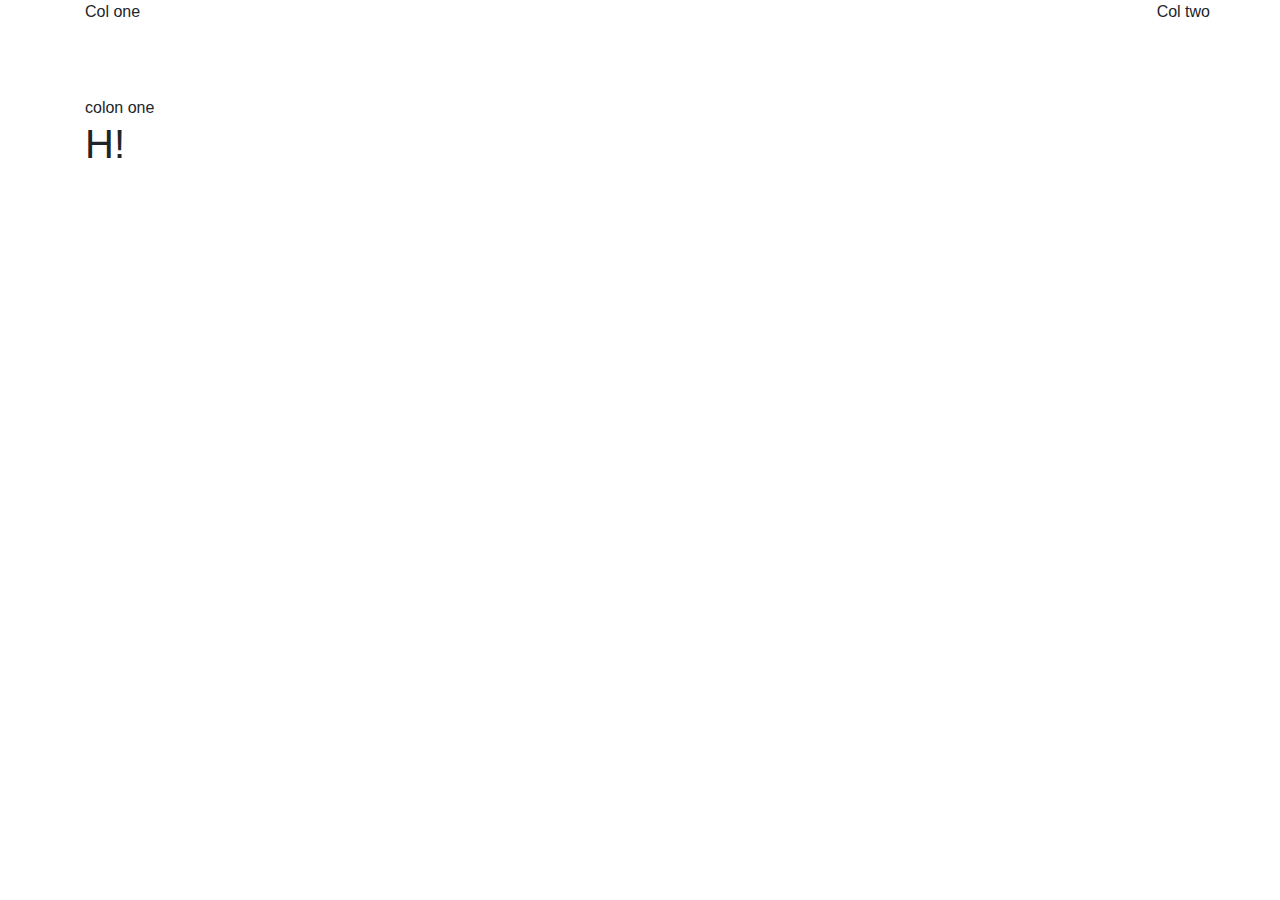
==== index.html @ 4390253d "Update index.html" ====
<!DOCTYPE html>
<html lang="en">
<head>
    <meta charset="UTF-8">
    <meta name="viewport" content="width=device-width, initial-scale=1.0">
    <title>project Kero</title>
    <link rel="stylesheet" href="https://cdn.jsdelivr.net/npm/bootstrap@4.4.1/dist/css/bootstrap.min.css" 
    integrity="sha384-Vkoo8x4CGsO3+Hhxv8T/Q5PaXtkKtu6ug5TOeNV6gBiFeWPGFN9MuhOf23Q9Ifjh" crossorigin="anonymous">
    <link rel="stylesheet" href="css/styles.css">
</head>
<body>
<div class="container">
    <div class="row">
        <div class="col">Col one
            <br>
            <br>
            <br>
            <br>
            colon one
        </div>
        <div class="col-sm-">Col two</div>  
    </div>

    <h1>H!</h1>
    
</div>

<script src="https://code.jquery.com/jquery-3.4.1.slim.min.js" 
integrity="sha384-J6qa4849blE2+poT4WnyKhv5vZF5SrPo0iEjwBvKU7imGFAV0wwj1yYfoRSJoZ+n" 
crossorigin="anonymous"></script>
<script src="https://cdn.jsdelivr.net/npm/popper.js@1.16.0/dist/umd/popper.min.js" 
integrity="sha384-Q6E9RHvbIyZFJoft+2mJbHaEWldlvI9IOYy5n3zV9zzTtmI3UksdQRVvoxMfooAo" 
crossorigin="anonymous"></script>
<script src="https://cdn.jsdelivr.net/npm/bootstrap@4.4.1/dist/js/bootstrap.min.js" 
integrity="sha384-wfSDF2E50Y2D1uUdj0O3uMBJnjuUD4Ih7YwaYd1iqfktj0Uod8GCExl3Og8ifwB6" 
crossorigin="anonymous"></script>
</body>
</html>
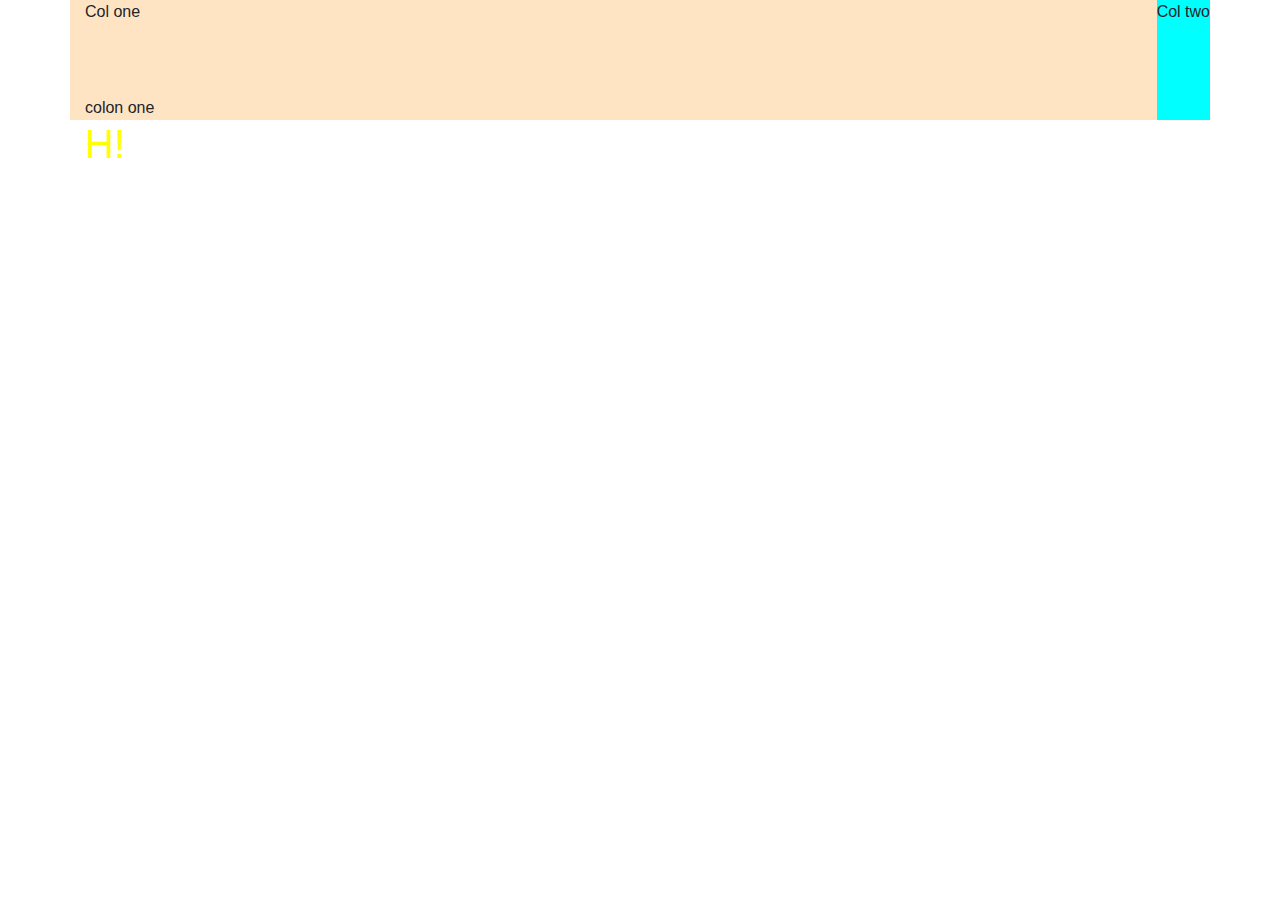
==== commit 703e58e5: "Update index.html" ====
--- a/index.html
+++ b/index.html
@@ -6,7 +6,7 @@
     <title>project Kero</title>
     <link rel="stylesheet" href="https://cdn.jsdelivr.net/npm/bootstrap@4.4.1/dist/css/bootstrap.min.css" 
     integrity="sha384-Vkoo8x4CGsO3+Hhxv8T/Q5PaXtkKtu6ug5TOeNV6gBiFeWPGFN9MuhOf23Q9Ifjh" crossorigin="anonymous">
-    <link rel="stylesheet" href="css/styles.css">
+    <link rel="stylesheet" href="styles.css">
 </head>
 <body>
 <div class="container">
--- a/styles.css
+++ b/styles.css
@@ -0,0 +1,11 @@
+h1{
+    color:yellow;
+}
+
+.col{
+    background-color: bisque;
+}
+
+.col-sm-{
+    background-color: aqua;
+}
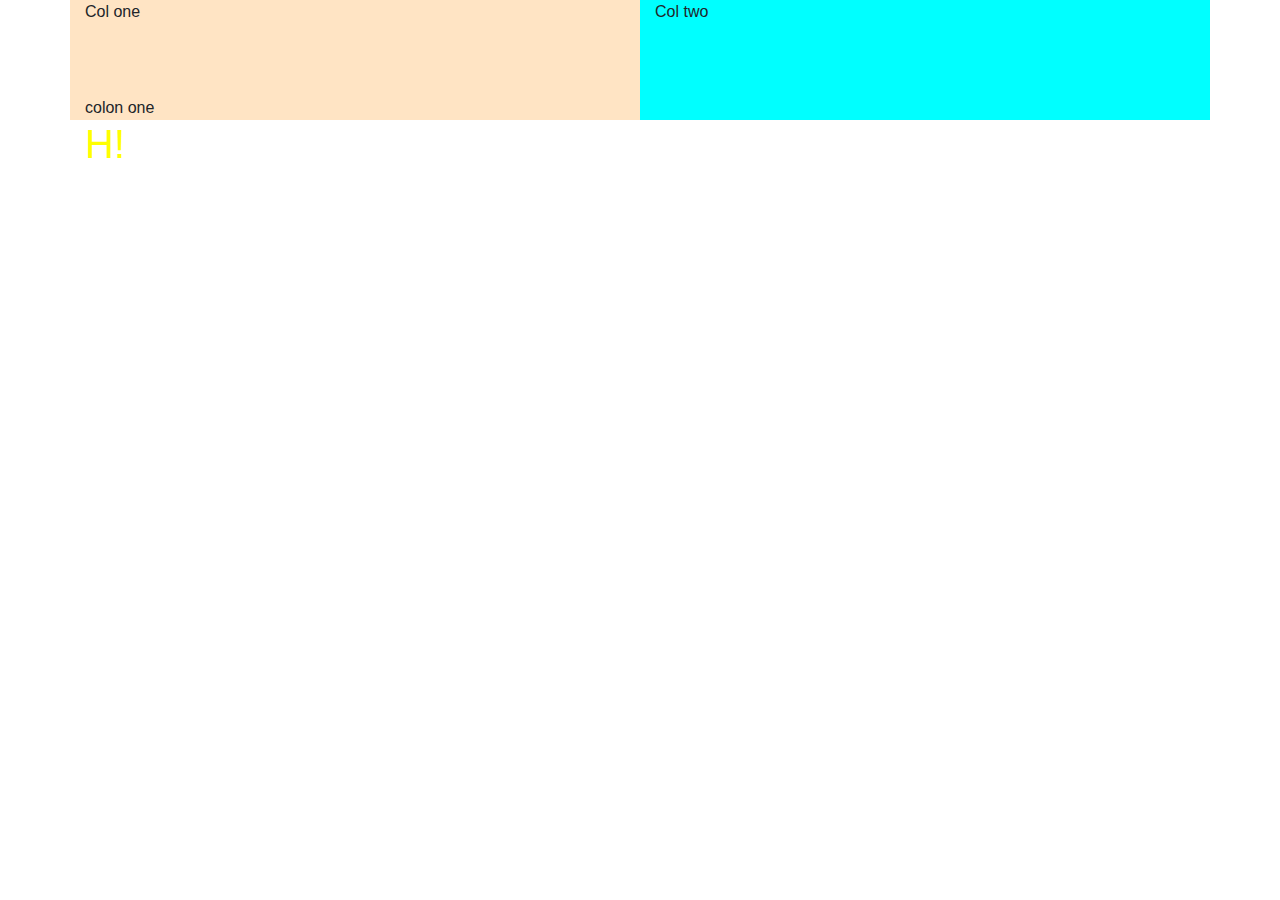
==== commit 8939ef96: "Update index.html" ====
--- a/index.html
+++ b/index.html
@@ -18,7 +18,7 @@
             <br>
             colon one
         </div>
-        <div class="col-sm-">Col two</div>  
+        <div class="col-sm">Col two</div>  
     </div>
 
     <h1>H!</h1>
--- a/styles.css
+++ b/styles.css
@@ -6,6 +6,6 @@
     background-color: bisque;
 }
 
-.col-sm-{
+.col-sm{
     background-color: aqua;
 }
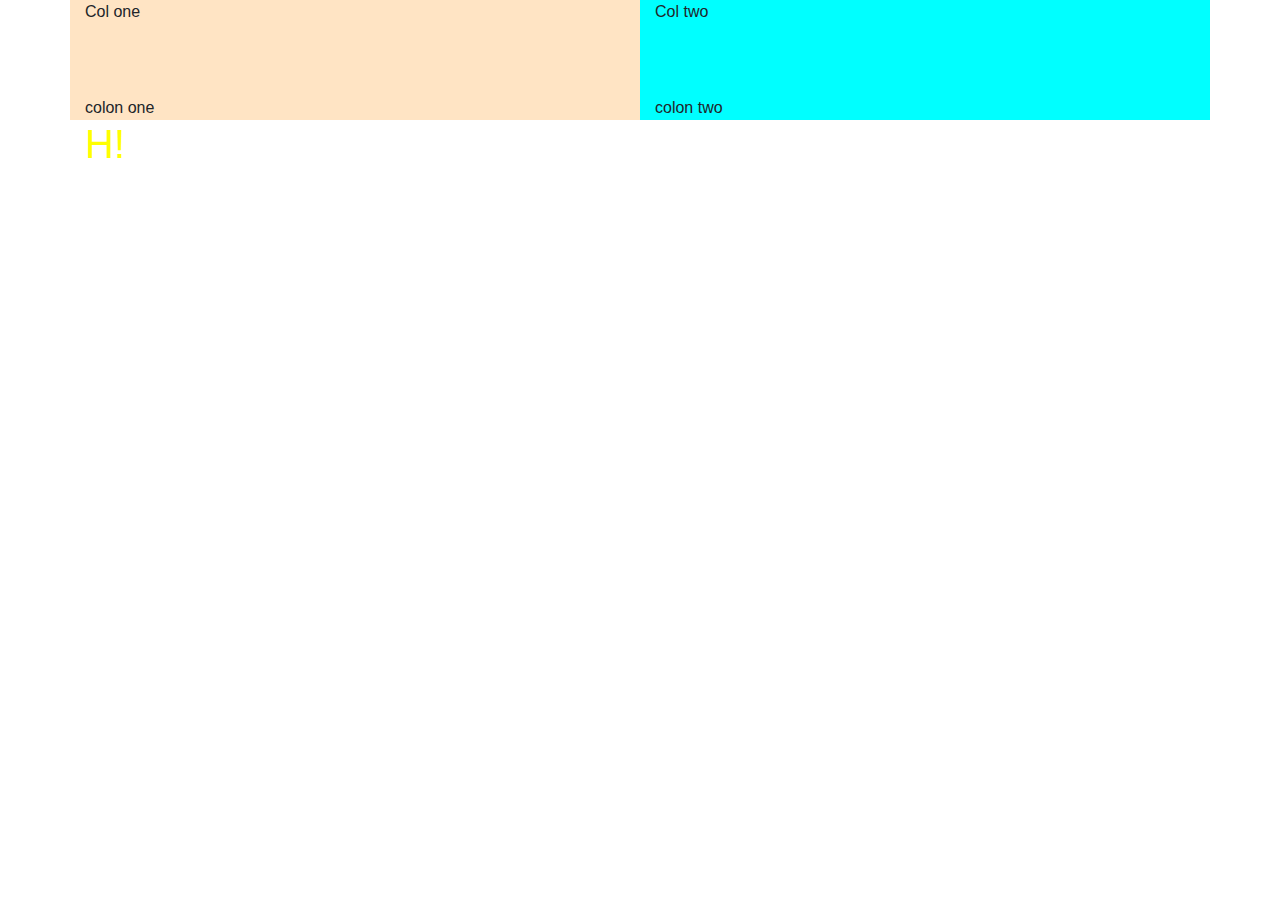
==== commit 2df01e74: "Update index.html" ====
--- a/index.html
+++ b/index.html
@@ -18,7 +18,13 @@
             <br>
             colon one
         </div>
-        <div class="col-sm">Col two</div>  
+        <div class="col-sm">Col two
+            <br>
+            <br>
+            <br>
+            <br>
+            colon two
+        </div>  
     </div>
 
     <h1>H!</h1>
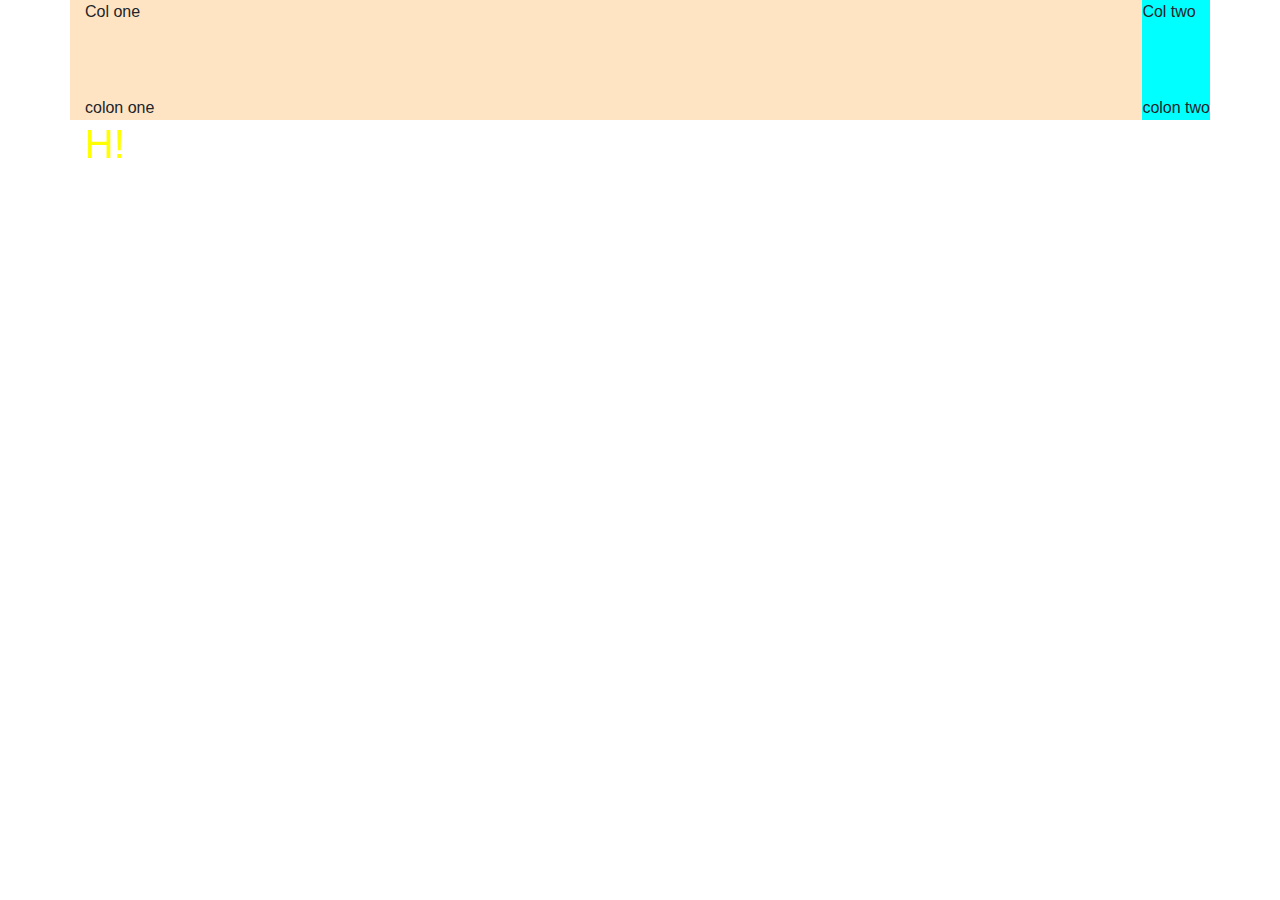
==== commit c4e07c6f: "Update index.html" ====
--- a/index.html
+++ b/index.html
@@ -18,7 +18,7 @@
             <br>
             colon one
         </div>
-        <div class="col-sm">Col two
+        <div class="col-sm-">Col two
             <br>
             <br>
             <br>
--- a/styles.css
+++ b/styles.css
@@ -6,6 +6,6 @@
     background-color: bisque;
 }
 
-.col-sm{
+.col-sm-{
     background-color: aqua;
 }
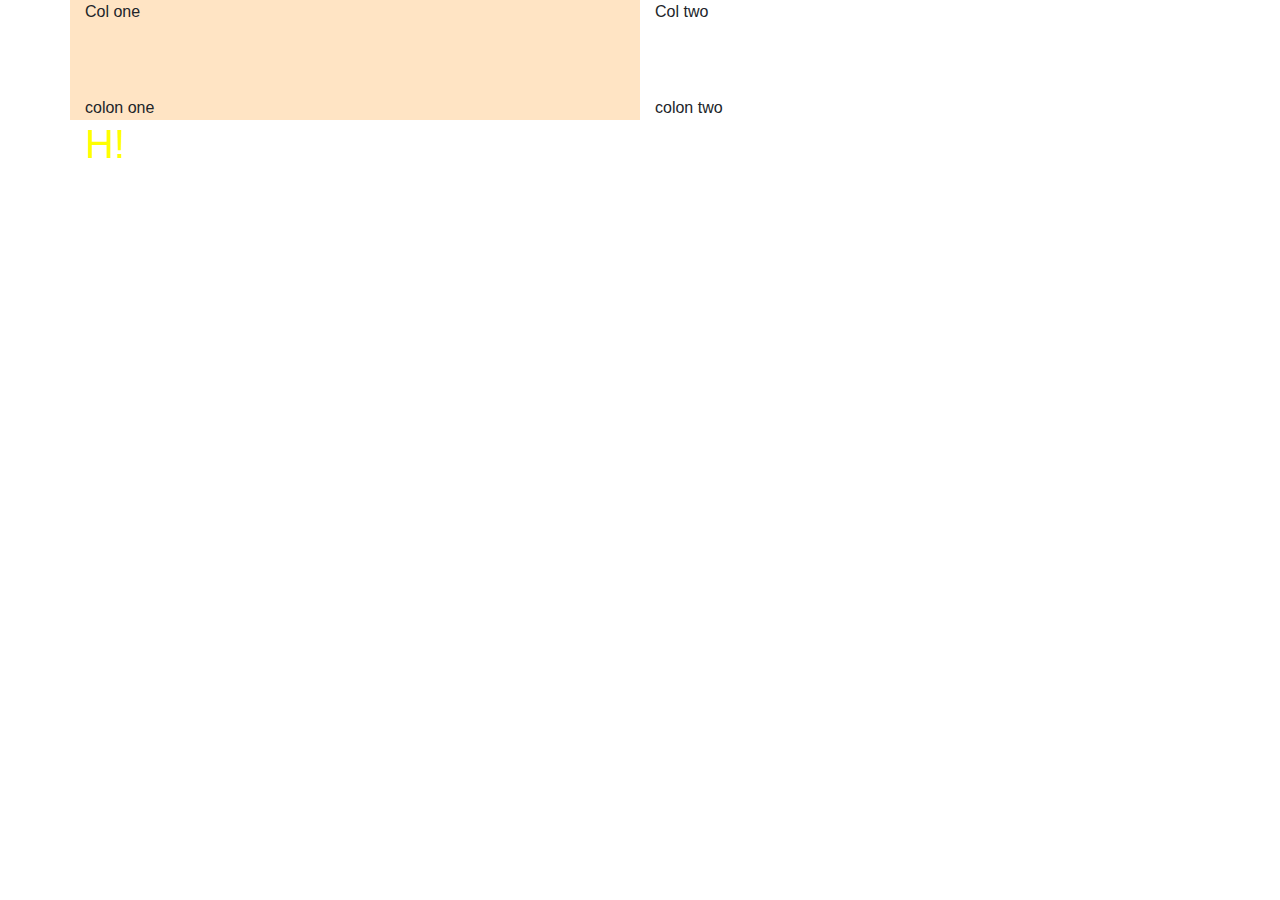
==== commit 765d903b: "Update index.html" ====
--- a/index.html
+++ b/index.html
@@ -18,7 +18,7 @@
             <br>
             colon one
         </div>
-        <div class="col-sm-">Col two
+        <div class="col-sm">Col two
             <br>
             <br>
             <br>
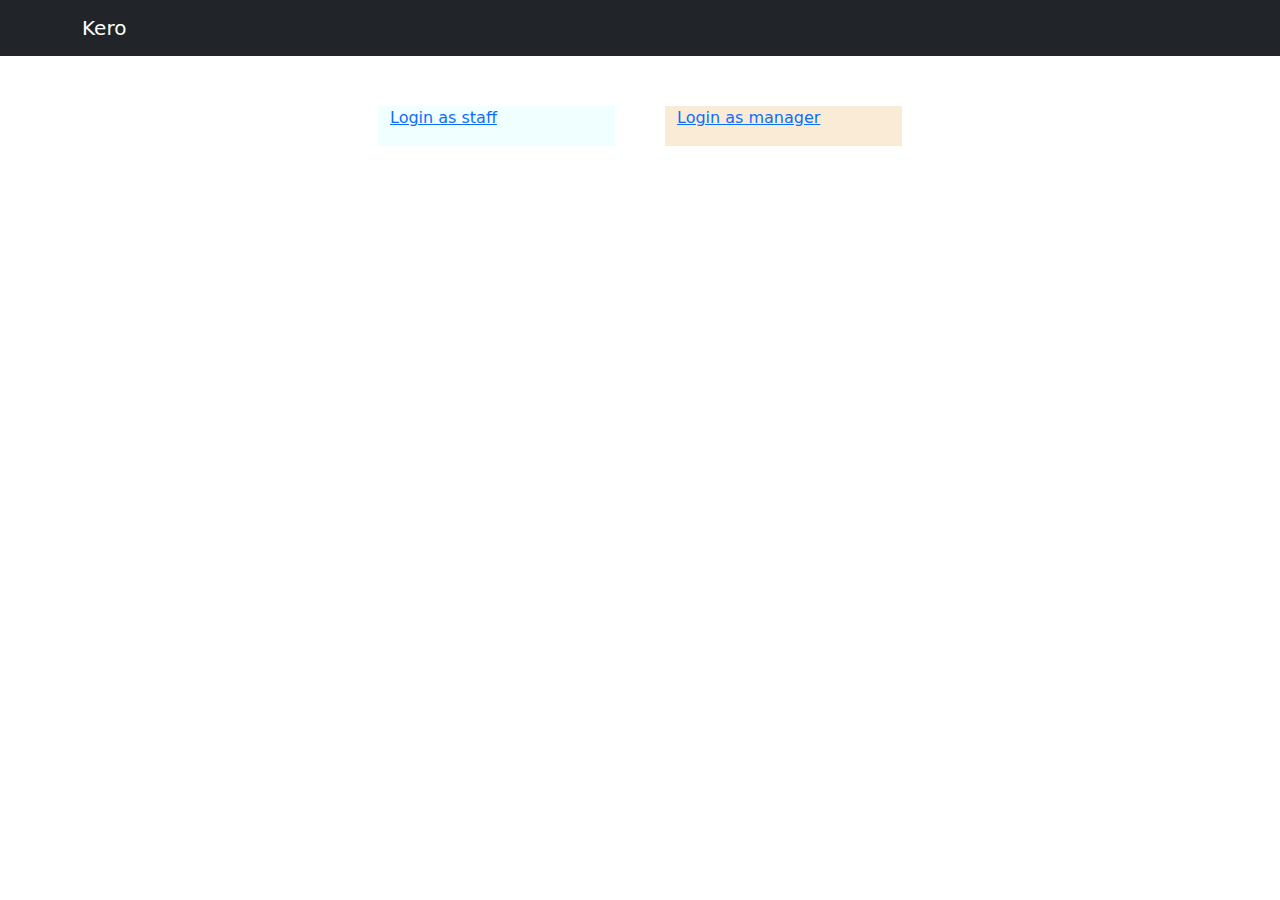
==== commit fe08bc5a: "Update index.html" ====
--- a/index.html
+++ b/index.html
@@ -4,41 +4,30 @@
     <meta charset="UTF-8">
     <meta name="viewport" content="width=device-width, initial-scale=1.0">
     <title>project Kero</title>
-    <link rel="stylesheet" href="https://cdn.jsdelivr.net/npm/bootstrap@4.4.1/dist/css/bootstrap.min.css" 
-    integrity="sha384-Vkoo8x4CGsO3+Hhxv8T/Q5PaXtkKtu6ug5TOeNV6gBiFeWPGFN9MuhOf23Q9Ifjh" crossorigin="anonymous">
+
+    <link href="https://cdn.jsdelivr.net/npm/bootstrap@5.3.3/dist/css/bootstrap.min.css" rel="stylesheet" integrity="sha384-QWTKZyjpPEjISv5WaRU9OFeRpok6YctnYmDr5pNlyT2bRjXh0JMhjY6hW+ALEwIH" crossorigin="anonymous">
+    <script defer src="https://cdn.jsdelivr.net/npm/bootstrap@5.3.3/dist/js/bootstrap.bundle.min.js" integrity="sha384-YvpcrYf0tY3lHB60NNkmXc5s9fDVZLESaAA55NDzOxhy9GkcIdslK1eN7N6jIeHz" crossorigin="anonymous"></script>
     <link rel="stylesheet" href="styles.css">
 </head>
 <body>
-<div class="container">
-    <div class="row">
-        <div class="col">Col one
-            <br>
-            <br>
-            <br>
-            <br>
-            colon one
+    <nav class="navbar navbar-expand-lg navbar-dark bg-dark">
+        <div class="container">
+            <a href="#" class="navbar-brand">Kero</a>
         </div>
-        <div class="col-sm">Col two
-            <br>
-            <br>
-            <br>
-            <br>
-            colon two
-        </div>  
+    </nav>
+    
+    <div class="mx-auto" style="width: 500px;">
+        <div class="row">
+            <div class="col" style="margin-top: 50px; margin-right:50px; background-color: azure;">
+                <p><a href="login_staff.html">Login as staff</a></p>
+            </div>
+            <div class="col" style="margin-top: 50px; background-color: antiquewhite;">
+                <p><a href="login_manager.html">Login as manager</a></p>
+            </div>
+        </div>   
     </div>
 
-    <h1>H!</h1>
-    
-</div>
+   
 
-<script src="https://code.jquery.com/jquery-3.4.1.slim.min.js" 
-integrity="sha384-J6qa4849blE2+poT4WnyKhv5vZF5SrPo0iEjwBvKU7imGFAV0wwj1yYfoRSJoZ+n" 
-crossorigin="anonymous"></script>
-<script src="https://cdn.jsdelivr.net/npm/popper.js@1.16.0/dist/umd/popper.min.js" 
-integrity="sha384-Q6E9RHvbIyZFJoft+2mJbHaEWldlvI9IOYy5n3zV9zzTtmI3UksdQRVvoxMfooAo" 
-crossorigin="anonymous"></script>
-<script src="https://cdn.jsdelivr.net/npm/bootstrap@4.4.1/dist/js/bootstrap.min.js" 
-integrity="sha384-wfSDF2E50Y2D1uUdj0O3uMBJnjuUD4Ih7YwaYd1iqfktj0Uod8GCExl3Og8ifwB6" 
-crossorigin="anonymous"></script>
 </body>
 </html>
--- a/styles.css
+++ b/styles.css
@@ -6,6 +6,6 @@
     background-color: bisque;
 }
 
-.col-sm-{
+.col-sm{
     background-color: aqua;
 }
